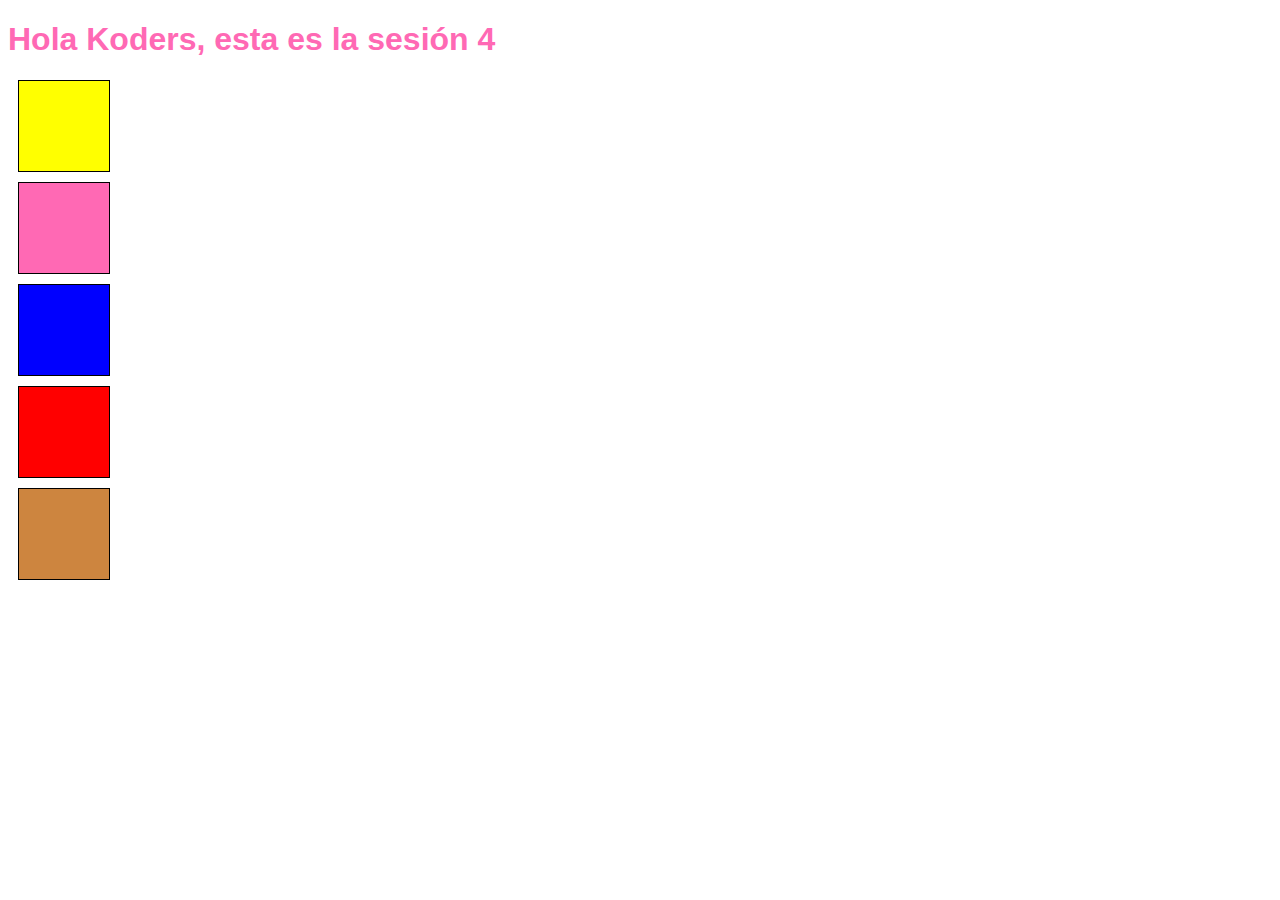
==== sesion4/index.html @ 4feb4ff4 "added 5 new divs with different colors" ====
<!DOCTYPE html>
<html lang="en">
<head>
    <meta charset="UTF-8">
    <meta http-equiv="X-UA-Compatible" content="IE=edge">
    <meta name="viewport" content="width=device-width, initial-scale=1.0">
    <title>Document</title>
    <link rel="stylesheet" href="./styles.css">
</head>
<body>
    <h1>Hola Koders, esta es la sesión 4</h1>

    <div class="div div__block-examples">
        <div class="div div__static--yellow"></div>
        <div class="div div__relative--hotpink"></div>
        <div class="div div__fixed--blue"></div>
        <div class="div div__absolute--red"></div>
        <div class="div div__sticky--peru"></div>
    </div>

</body>
</html>
---- sesion4/styles.css ----
body {
    font-family: 'Roboto', sans-serif;
}

h1 {
    color: hotpink;
}

.div__block-examples > * {
    width: 90px;
    height: 90px;
    border: 1px solid black;
    margin: 10px;
}

.div__static--yellow {
    background-color: yellow;
}

.div__relative--hotpink {
    background-color: hotpink;
}

.div__fixed--blue {
    background-color: blue;
}

.div__absolute--red {
    background-color: red;
}

.div__sticky--peru {
    background-color: peru;
}
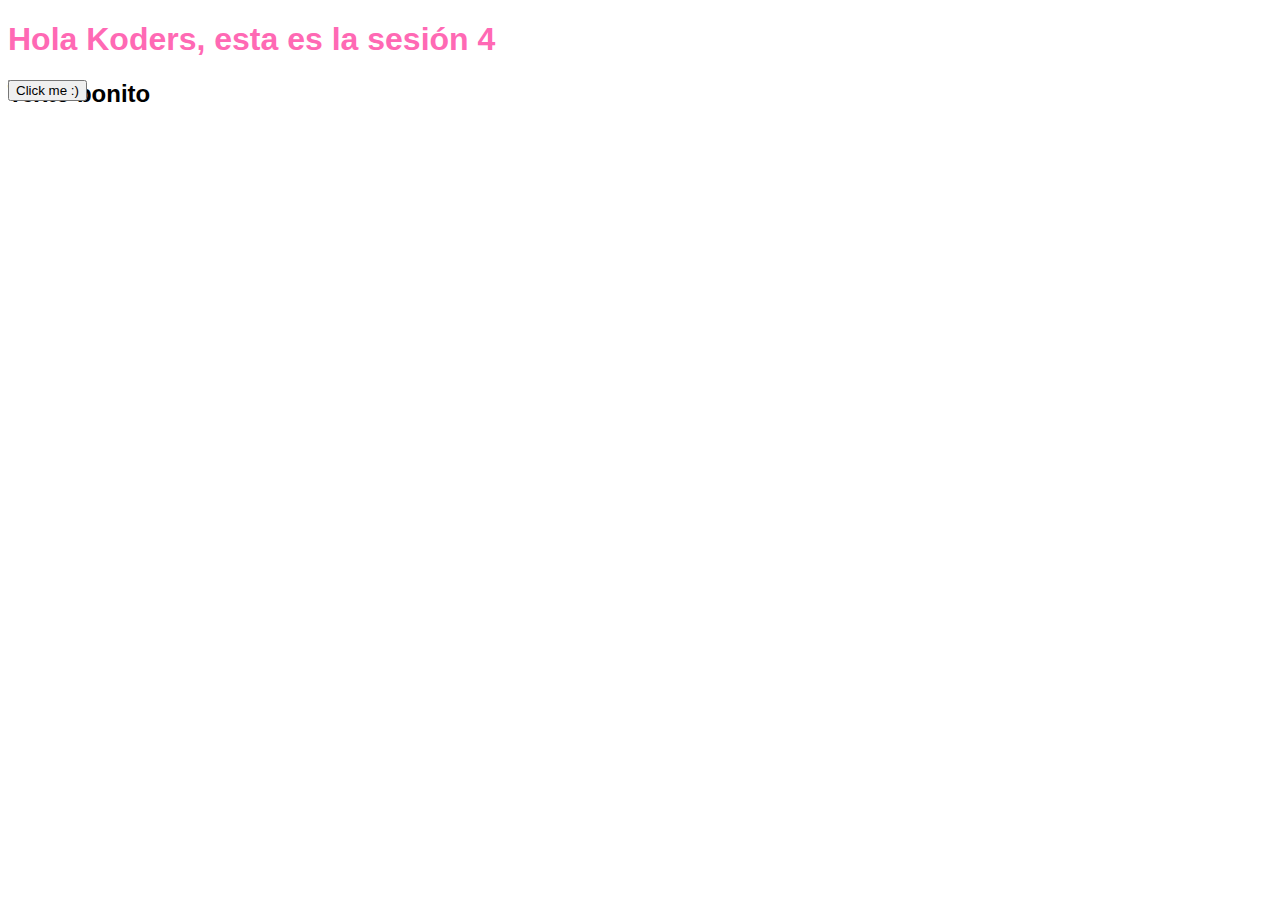
==== commit b29285f8: "Agregue posicionamiento a los cubos :D" ====
--- a/sesion4/index.html
+++ b/sesion4/index.html
@@ -10,13 +10,23 @@
 <body>
     <h1>Hola Koders, esta es la sesión 4</h1>
 
-    <div class="div div__block-examples">
+    <!-- <div class="div div__block-examples">
         <div class="div div__static--yellow"></div>
         <div class="div div__relative--hotpink"></div>
-        <div class="div div__fixed--blue"></div>
+        <div class="div div__fixed--blue">Chat de soporte</div>
         <div class="div div__absolute--red"></div>
         <div class="div div__sticky--peru"></div>
+    </div> -->
+
+    <div class="div div__block-z-index">
+        <button class="button button__z-index">Click me :)</button>
+        <img src="https://picsum.photos/id/237/200/300" alt="#" class="img img__z-index">
+        <div class="div div__block-text">
+            <h2>Texto bonito</h2>
+            <p class="p p__z-index--white">Texto bonito que no es h2</p>
+        </div>
     </div>
+
 
 </body>
 </html>--- a/sesion4/styles.css
+++ b/sesion4/styles.css
@@ -4,6 +4,10 @@
 
 h1 {
     color: hotpink;
+}
+
+.div__block-examples {
+    height: 900vh;
 }
 
 .div__block-examples > * {
@@ -15,20 +19,46 @@
 
 .div__static--yellow {
     background-color: yellow;
+    position: static;
 }
 
 .div__relative--hotpink {
     background-color: hotpink;
+    position: relative;
+    top: 40px;
+    left: 40px;
 }
 
 .div__fixed--blue {
     background-color: blue;
+    position: fixed;
+    top: 820px;
+    left: 40px;
 }
 
 .div__absolute--red {
     background-color: red;
+    position: absolute;
+    top: 40px;
+    left: 40px;
 }
 
 .div__sticky--peru {
     background-color: peru;
+    position: sticky;
+    top: 20px;
+}
+
+.img__z-index {
+    position: absolute;
+    z-index: -3;
+}
+
+.p__z-index--white {
+    color: white;
+}
+
+.button__z-index {
+    position: absolute;
+    z-index: 5;
 }